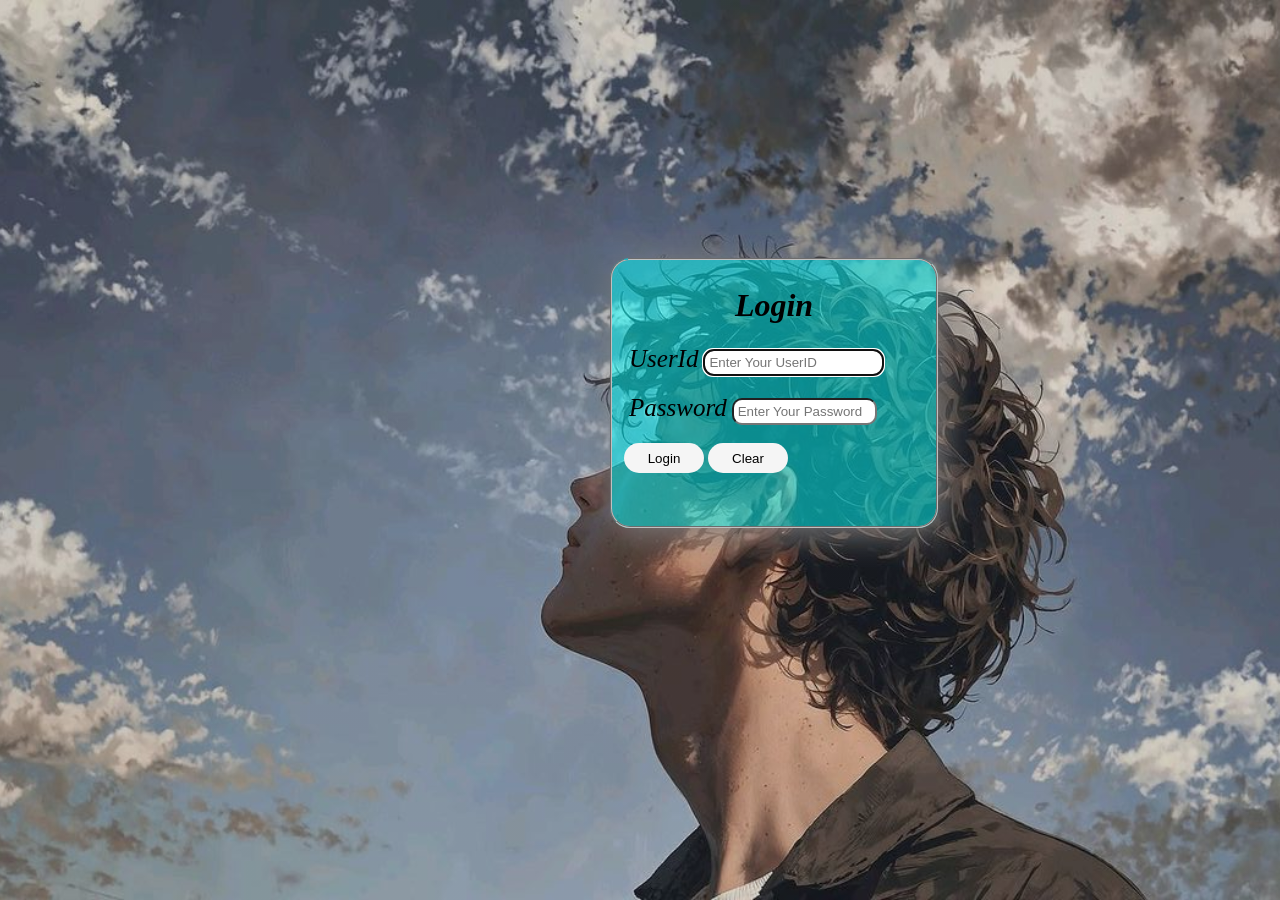
==== index.html @ 3e76967f "km" ====
<html>
    <head>
        <title>
         Login
        </title>
        <img href="photo.jpg"  rel="icon">

    <script>
        function login() {
            let user = document.getElementById("userid").value;
            let pass = document.getElementById("password").value;

            if (user !== "" && isNaN(Number(user)) &&
                pass !== "" && !isNaN(Number(pass))) {

                window.location.href = "./index.html";

            } else {
                alert("Invalid User ID or Password!");
            }
        }

    </script>
    <style>
      .box {
    transition: transform 0.3s ease;
}

.box:hover {
    transform: translateY(-10px);
}
        #NS{
         margin-left:600px;
         margin-top: 250px ;
        }
        #km{
          background-color: rgba(0, 255, 255, 0.5);
          border-radius: 20px ;
          height: 250px ;
           width: 300px ;
            box-shadow: 5px 5px 35px gray;
        }
        #nn{
          text-align: center;
        }
        #ram{
          padding: 5px ;
          font-size:25px ;
        }
        #rama{
          padding: 5px ;
          font-size:25px ;
        }
        #userid{
          padding: 4px ;
           border-radius: 10px;
        }
         #password{
          padding: 4px ;
          width: 145px ;
          border-radius: 10px;
        }
        #pp{
          height: 30px;
          width: 80px ;
          border-radius:20px  ;
          background-color: whitesmoke;
          border: 5px  black;
          box-shadow: 0px, 0px, 0px, 30px  whitesmoke;
        }
        #cs{
            background-image:
        linear-gradient(rgba(0, 0, 0, 0.1), rgba(0, 0, 0, 0.1)),
        url("photo.jpg");
        
    background-size: cover;
    background-position: center;
    background-repeat: no-repeat;
        }
    </style>
    </head>
    <body id="cs">
        <div class="box" id="NS">
        <fieldset    id="km" >
            <legend ></legend>
            <form>
              <h1 id="nn"><i>Login</i></h1>
              
        
                 <label id="ram"><i>UserId</i></label><input  id="userid" type="text" placeholder="Enter Your UserID" required autofocus tabindex="1">
                 <br>
                 <br>
                 <label id="rama"><i>Password</i></label><input id="password" type="password" placeholder="Enter Your Password" required autofocus tabindex="2">
 <br>
                 <br>
                 <button id="pp" onclick="login()" type="button">Login</button>
              
                 <button id="pp" type="reset">Clear</button>
                 

            </form>
        </fieldset>
        </div>
    </body>
</html>
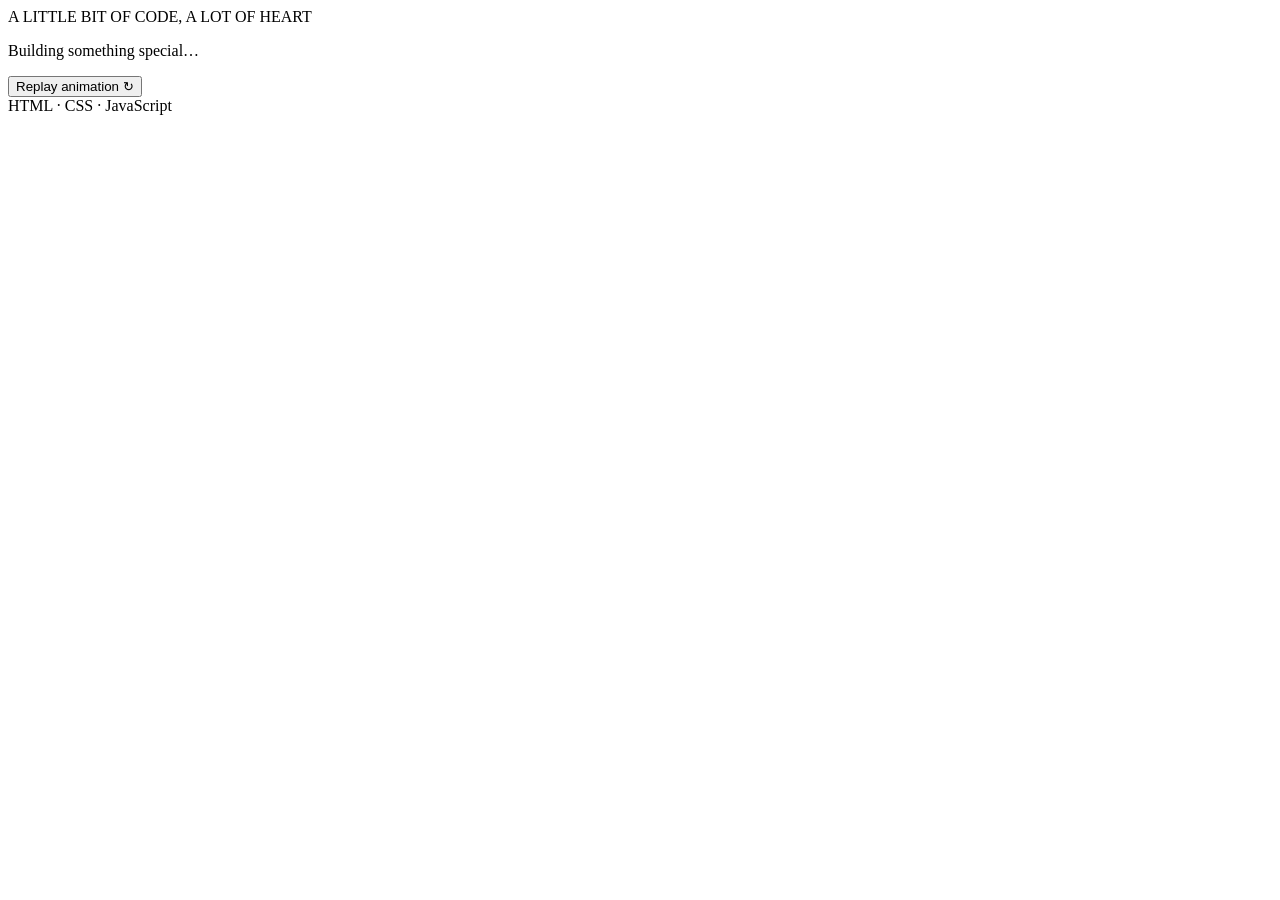
==== commit 1750b653: "Add files via upload" ====
--- a/index.html
+++ b/index.html
@@ -1,105 +1,21 @@
-<html>
-    <head>
-        <title>
-         Login
-        </title>
-        <img href="photo.jpg"  rel="icon">
-
-    <script>
-        function login() {
-            let user = document.getElementById("userid").value;
-            let pass = document.getElementById("password").value;
-
-            if (user !== "" && isNaN(Number(user)) &&
-                pass !== "" && !isNaN(Number(pass))) {
-
-                window.location.href = "./index.html";
-
-            } else {
-                alert("Invalid User ID or Password!");
-            }
-        }
-
-    </script>
-    <style>
-      .box {
-    transition: transform 0.3s ease;
-}
-
-.box:hover {
-    transform: translateY(-10px);
-}
-        #NS{
-         margin-left:600px;
-         margin-top: 250px ;
-        }
-        #km{
-          background-color: rgba(0, 255, 255, 0.5);
-          border-radius: 20px ;
-          height: 250px ;
-           width: 300px ;
-            box-shadow: 5px 5px 35px gray;
-        }
-        #nn{
-          text-align: center;
-        }
-        #ram{
-          padding: 5px ;
-          font-size:25px ;
-        }
-        #rama{
-          padding: 5px ;
-          font-size:25px ;
-        }
-        #userid{
-          padding: 4px ;
-           border-radius: 10px;
-        }
-         #password{
-          padding: 4px ;
-          width: 145px ;
-          border-radius: 10px;
-        }
-        #pp{
-          height: 30px;
-          width: 80px ;
-          border-radius:20px  ;
-          background-color: whitesmoke;
-          border: 5px  black;
-          box-shadow: 0px, 0px, 0px, 30px  whitesmoke;
-        }
-        #cs{
-            background-image:
-        linear-gradient(rgba(0, 0, 0, 0.1), rgba(0, 0, 0, 0.1)),
-        url("photo.jpg");
-        
-    background-size: cover;
-    background-position: center;
-    background-repeat: no-repeat;
-        }
-    </style>
-    </head>
-    <body id="cs">
-        <div class="box" id="NS">
-        <fieldset    id="km" >
-            <legend ></legend>
-            <form>
-              <h1 id="nn"><i>Login</i></h1>
-              
-        
-                 <label id="ram"><i>UserId</i></label><input  id="userid" type="text" placeholder="Enter Your UserID" required autofocus tabindex="1">
-                 <br>
-                 <br>
-                 <label id="rama"><i>Password</i></label><input id="password" type="password" placeholder="Enter Your Password" required autofocus tabindex="2">
- <br>
-                 <br>
-                 <button id="pp" onclick="login()" type="button">Login</button>
-              
-                 <button id="pp" type="reset">Clear</button>
-                 
-
-            </form>
-        </fieldset>
-        </div>
-    </body>
-</html>+<!DOCTYPE html>
+<html lang="en">
+<head>
+  <meta charset="UTF-8" />
+  <meta name="viewport" content="width=device-width, initial-scale=1.0" />
+  <title>Text Heart Animation</title>
+  <link rel="stylesheet" href="style.css" />
+</head>
+<body>
+  <main class="scene">
+    <div class="topline">A LITTLE BIT OF CODE, A LOT OF HEART</div>
+    <section class="heart-stage" aria-label="Animated heart made of text">
+      <div id="heart" class="heart" aria-hidden="true"></div>
+    </section>
+    <p class="caption" id="caption">Building something special…</p>
+    <button id="replay" type="button">Replay animation ↻</button>
+    <div class="hint">HTML · CSS · JavaScript</div>
+  </main>
+  <script src="script.js"></script>
+</body>
+</html>
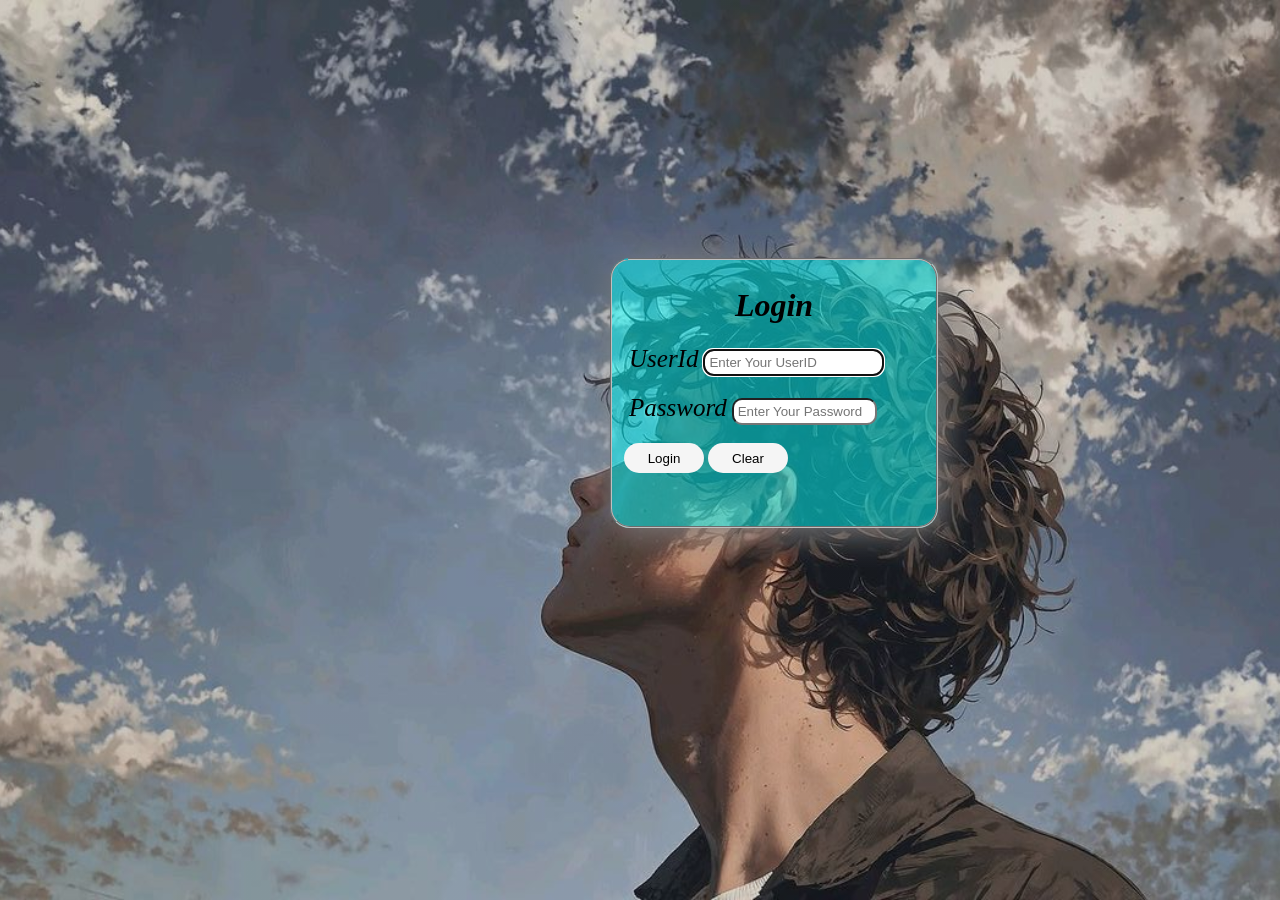
==== commit 11ac4526: "Add login functionality and styling to index.html" ====
--- a/index.html
+++ b/index.html
@@ -1,21 +1,105 @@
-<!DOCTYPE html>
-<html lang="en">
-<head>
-  <meta charset="UTF-8" />
-  <meta name="viewport" content="width=device-width, initial-scale=1.0" />
-  <title>Text Heart Animation</title>
-  <link rel="stylesheet" href="style.css" />
-</head>
-<body>
-  <main class="scene">
-    <div class="topline">A LITTLE BIT OF CODE, A LOT OF HEART</div>
-    <section class="heart-stage" aria-label="Animated heart made of text">
-      <div id="heart" class="heart" aria-hidden="true"></div>
-    </section>
-    <p class="caption" id="caption">Building something special…</p>
-    <button id="replay" type="button">Replay animation ↻</button>
-    <div class="hint">HTML · CSS · JavaScript</div>
-  </main>
-  <script src="script.js"></script>
-</body>
+<html>
+    <head>
+        <title>
+         Login
+        </title>
+        <img href="photo.jpg"  rel="icon">
+
+    <script>
+        function login() {
+            let user = document.getElementById("userid").value;
+            let pass = document.getElementById("password").value;
+
+            if (user !== "" && isNaN(Number(user)) &&
+                pass !== "" && !isNaN(Number(pass))) {
+
+                window.location.href = "heart/index.html";
+
+            } else {
+                alert("Invalid User ID or Password!");
+            }
+        }
+
+    </script>
+    <style>
+      .box {
+    transition: transform 0.3s ease;
+}
+
+.box:hover {
+    transform: translateY(-10px);
+}
+        #NS{
+         margin-left:600px;
+         margin-top: 250px ;
+        }
+        #km{
+          background-color: rgba(0, 255, 255, 0.5);
+          border-radius: 20px ;
+          height: 250px ;
+           width: 300px ;
+            box-shadow: 5px 5px 35px gray;
+        }
+        #nn{
+          text-align: center;
+        }
+        #ram{
+          padding: 5px ;
+          font-size:25px ;
+        }
+        #rama{
+          padding: 5px ;
+          font-size:25px ;
+        }
+        #userid{
+          padding: 4px ;
+           border-radius: 10px;
+        }
+         #password{
+          padding: 4px ;
+          width: 145px ;
+          border-radius: 10px;
+        }
+        #pp{
+          height: 30px;
+          width: 80px ;
+          border-radius:20px  ;
+          background-color: whitesmoke;
+          border: 5px  black;
+          box-shadow: 0px, 0px, 0px, 30px  whitesmoke;
+        }
+        #cs{
+            background-image:
+        linear-gradient(rgba(0, 0, 0, 0.1), rgba(0, 0, 0, 0.1)),
+        url("photo.jpg");
+        
+    background-size: cover;
+    background-position: center;
+    background-repeat: no-repeat;
+        }
+    </style>
+    </head>
+    <body id="cs">
+        <div class="box" id="NS">
+        <fieldset    id="km" >
+            <legend ></legend>
+            <form>
+              <h1 id="nn"><i>Login</i></h1>
+              
+        
+                 <label id="ram"><i>UserId</i></label><input  id="userid" type="text" placeholder="Enter Your UserID" required autofocus tabindex="1">
+                 <br>
+                 <br>
+                 <label id="rama"><i>Password</i></label><input id="password" type="password" placeholder="Enter Your Password" required autofocus tabindex="2">
+ <br>
+                 <br>
+                 <button id="pp" onclick="login()" type="button">Login</button>
+              
+                 <button id="pp" type="reset">Clear</button>
+                 
+
+            </form>
+        </fieldset>
+        </div>
+    </body>
 </html>
